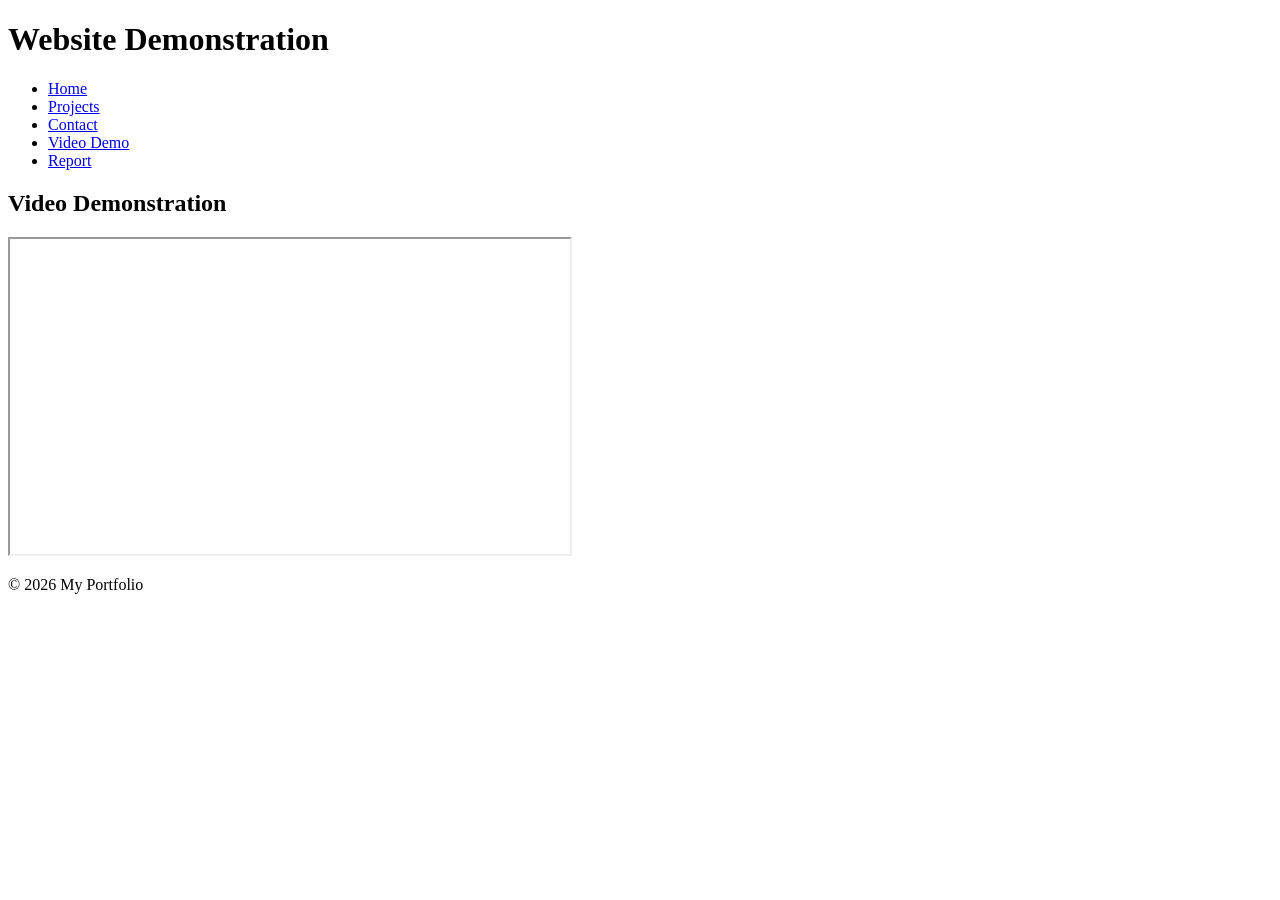
==== videoDemo.html @ 5b7caa3c "Add files via upload" ====
<!DOCTYPE html>
<html lang="en">
<head>
<meta charset="UTF-8">
<meta name="viewport" content="width=device-width, initial-scale=1.0">
<title>Video Demo</title>
<link rel="stylesheet" href="css/style.css">
</head>

<body>

<header>
<h1>Website Demonstration</h1>
</header>

<nav>
<ul>
<li><a href="index.html">Home</a></li>
<li><a href="project.html">Projects</a></li>
<li><a href="contact.html">Contact</a></li>
<li><a href="videoDemo.html">Video Demo</a></li>
<li><a href="report.html">Report</a></li>
</ul>
</nav>

<main>

<h2>Video Demonstration</h2>

<iframe width="560" height="315"
src="https://www.youtube.com/embed/YOURVIDEO"
title="Video Demo">
</iframe>

</main>

<footer>
<p>© 2026 My Portfolio</p>
</footer>

</body>
</html>
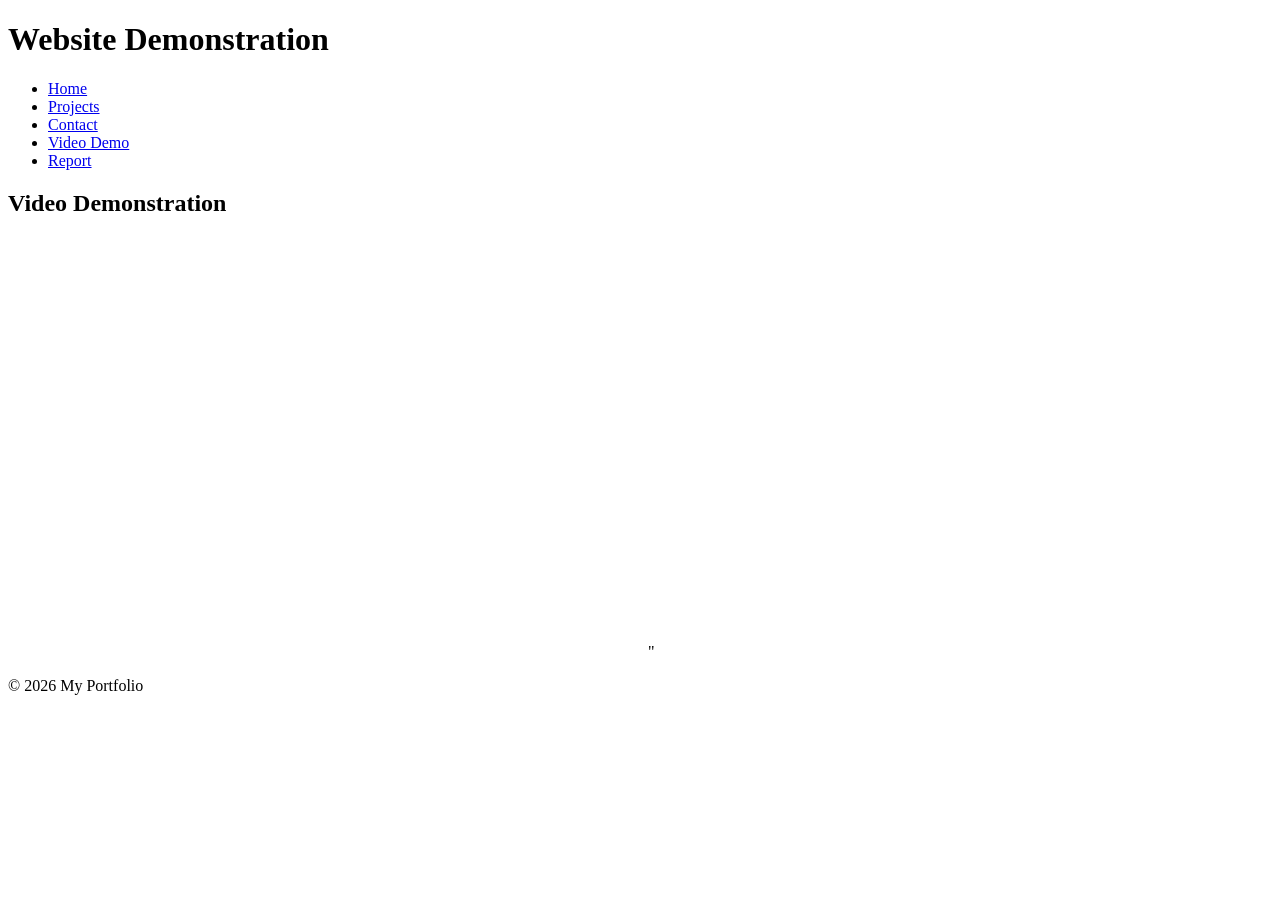
==== commit 5e59c9d6: "Update Video" ====
--- a/videoDemo.html
+++ b/videoDemo.html
@@ -27,11 +27,7 @@
 
 <h2>Video Demonstration</h2>
 
-<iframe width="560" height="315"
-src="https://www.youtube.com/embed/YOURVIDEO"
-title="Video Demo">
-</iframe>
-
+<iframe id="kmsembed-0_unp9i4wt" width=" 640" height="420" src="https://mymedia.northampton.ac.uk/embed/secure/iframe/entryId/0_unp9i4wt/uiConfId/23458795/st/0" class="kmsembed" allowfullscreen webkitallowfullscreen mozAllowFullScreen allow="autoplay *; fullscreen *; encrypted-media *" referrerPolicy="no-referrer-when-downgrade" sandbox="allow-downloads allow-forms allow-same-origin allow-scripts allow-top-navigation allow-pointer-lock allow-popups allow-modals allow-orientation-lock allow-popups-to-escape-sandbox allow-presentation allow-top-navigation-by-user-activation" frameborder="0" title="Website Demo">title="Video Demo"</iframe>"
 </main>
 
 <footer>
@@ -39,4 +35,4 @@
 </footer>
 
 </body>
-</html>+</html>
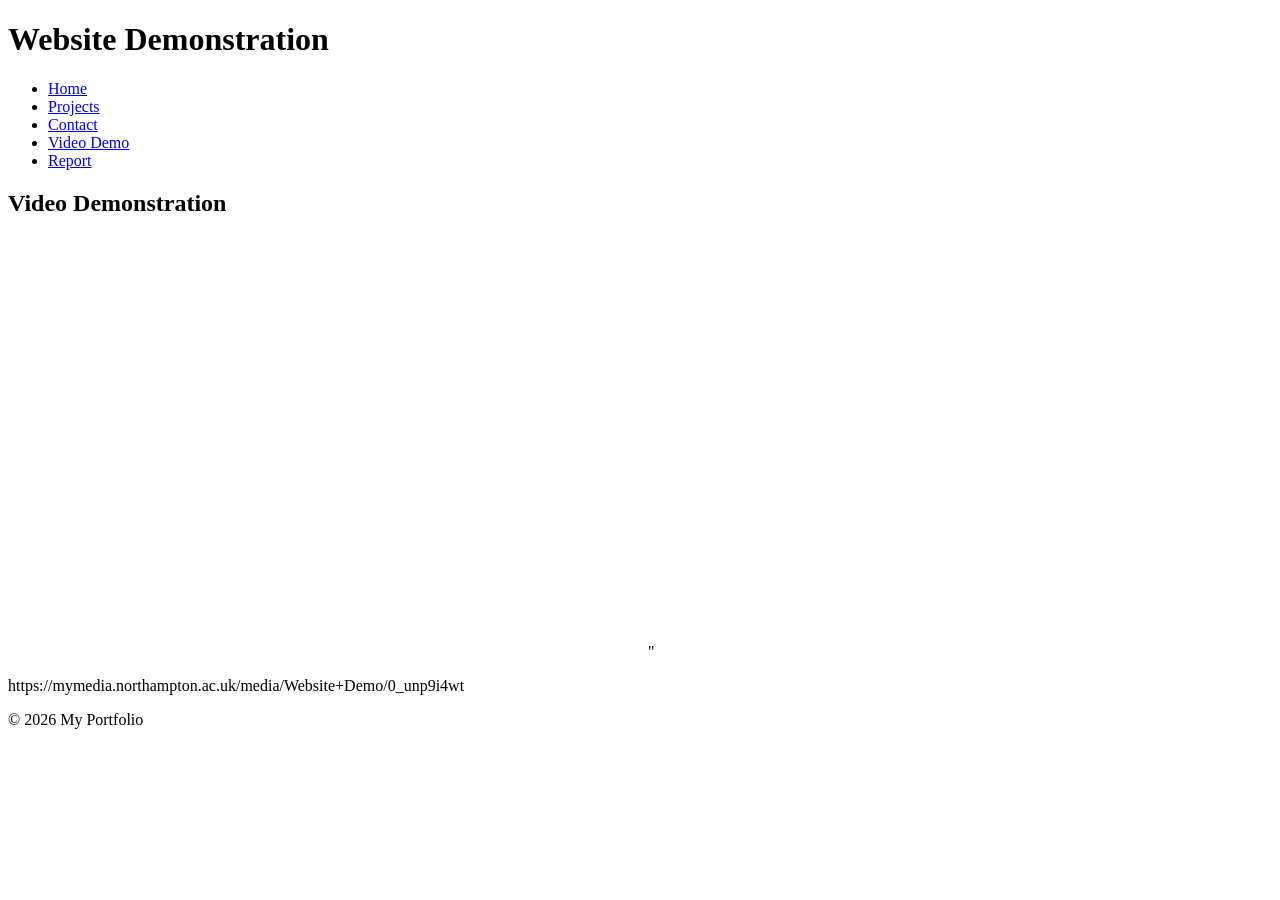
==== commit 57b52a37: "Added Video Link" ====
--- a/videoDemo.html
+++ b/videoDemo.html
@@ -28,6 +28,8 @@
 <h2>Video Demonstration</h2>
 
 <iframe id="kmsembed-0_unp9i4wt" width=" 640" height="420" src="https://mymedia.northampton.ac.uk/embed/secure/iframe/entryId/0_unp9i4wt/uiConfId/23458795/st/0" class="kmsembed" allowfullscreen webkitallowfullscreen mozAllowFullScreen allow="autoplay *; fullscreen *; encrypted-media *" referrerPolicy="no-referrer-when-downgrade" sandbox="allow-downloads allow-forms allow-same-origin allow-scripts allow-top-navigation allow-pointer-lock allow-popups allow-modals allow-orientation-lock allow-popups-to-escape-sandbox allow-presentation allow-top-navigation-by-user-activation" frameborder="0" title="Website Demo">title="Video Demo"</iframe>"
+<p>https://mymedia.northampton.ac.uk/media/Website+Demo/0_unp9i4wt</p>
+
 </main>
 
 <footer>
